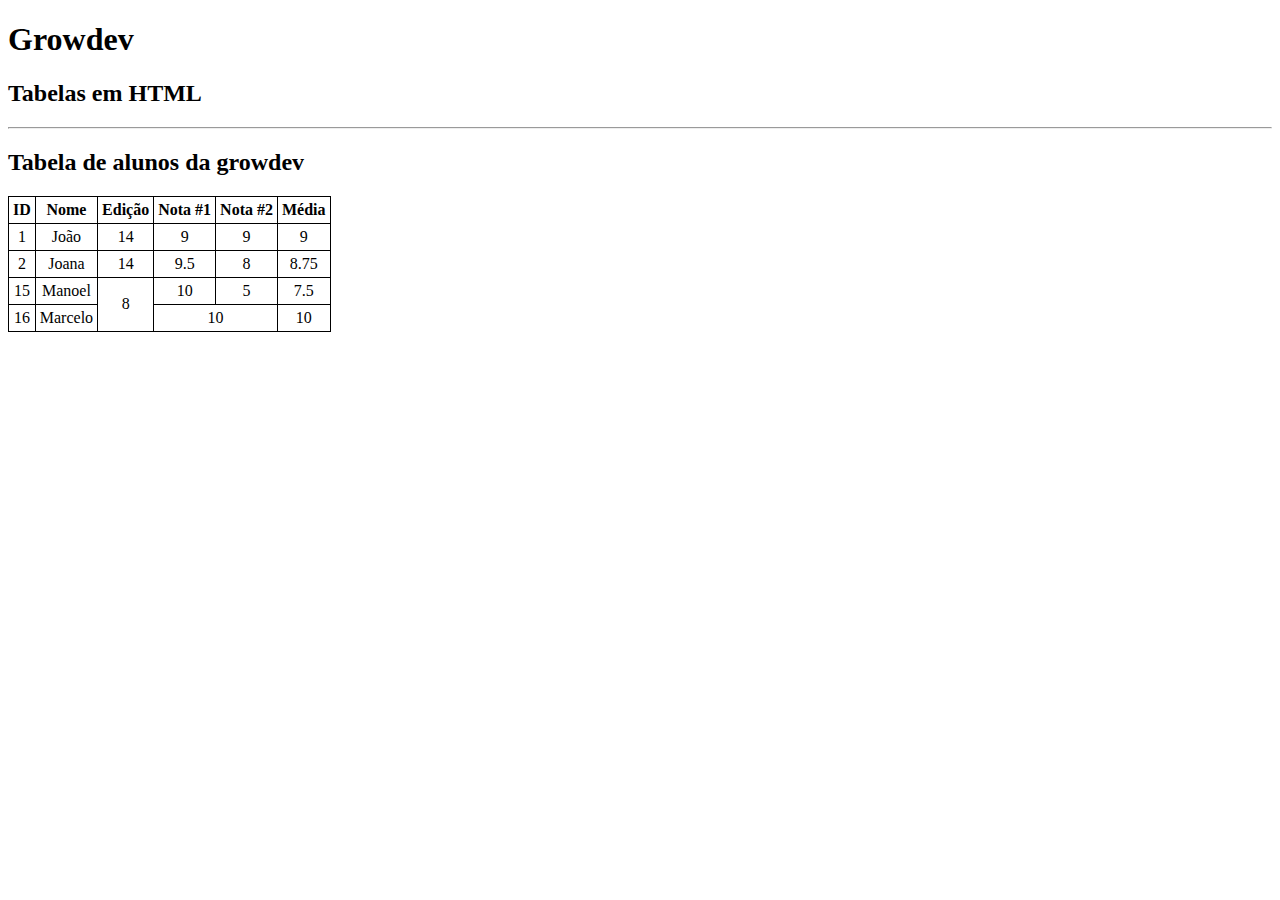
==== tabelas.html @ fe312419 "Criação do projeto" ====
<!DOCTYPE html>
<html lang="en">
    <head>
        <meta charset="UTF-8" />
        <meta http-equiv="X-UA-Compatible" content="IE=edge" />
        <meta name="viewport" content="width=device-width, initial-scale=1.0" />
        <title>Growdev - Tabelas</title>

        <style>
            table {
                border-collapse: collapse;
            }

            table,
            tr,
            td,
            th {
                border: 1px solid black;
            }

            tr,
            td,
            th {
                padding: 4px;
            }

            td {
                text-align: center;
            }
        </style>
    </head>
    <body>
        <header>
            <h1>Growdev</h1>
            <h2>Tabelas em HTML</h2>
        </header>

        <hr />

        <main>
            <h2>Tabela de alunos da growdev</h2>

            <table>
                <thead>
                    <tr>
                        <th>ID</th>
                        <th>Nome</th>
                        <th>Edição</th>
                        <th>Nota #1</th>
                        <th>Nota #2</th>
                        <th>Média</th>
                    </tr>
                </thead>

                <tbody>
                    <tr>
                        <td>1</td>
                        <td>João</td>
                        <td>14</td>
                        <td>9</td>
                        <td>9</td>
                        <td>9</td>
                    </tr>
                    <tr>
                        <td>2</td>
                        <td>Joana</td>
                        <td>14</td>
                        <td>9.5</td>
                        <td>8</td>
                        <td>8.75</td>
                    </tr>
                    <tr>
                        <td>15</td>
                        <td>Manoel</td>
                        <td rowspan="2">8</td>
                        <td>10</td>
                        <td>5</td>
                        <td>7.5</td>
                    </tr>
                    <tr>
                        <td>16</td>
                        <td>Marcelo</td>
                        <td colspan="2">10</td>
                        <td>10</td>
                    </tr>
                </tbody>
            </table>
        </main>
    </body>
</html>
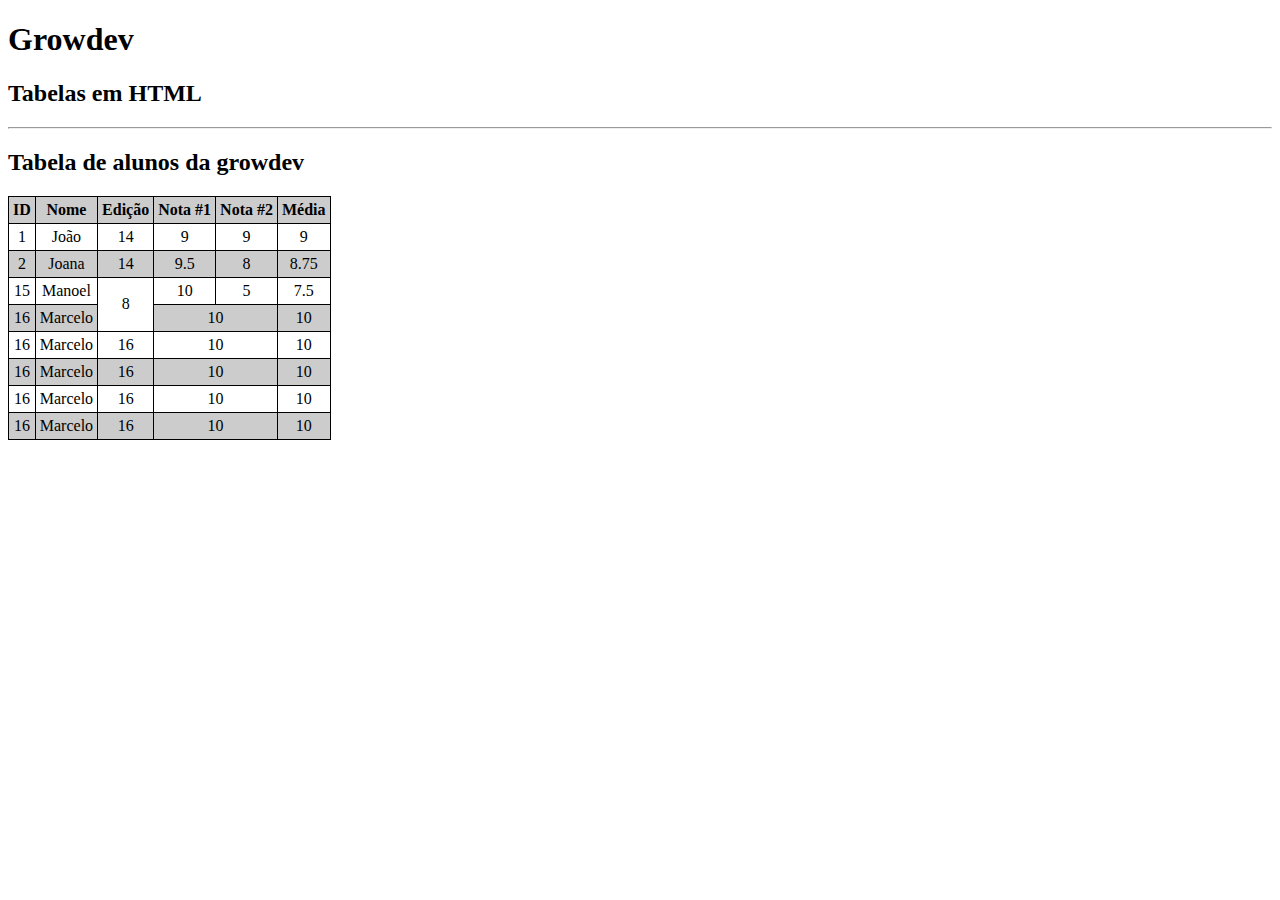
==== commit 0f94482d: "aulas CSS: positions, float, display, demais propriedades. + criação de layouts." ====
--- a/tabelas.html
+++ b/tabelas.html
@@ -26,6 +26,15 @@
 
             td {
                 text-align: center;
+            }
+
+            tr:nth-child(even),
+            thead tr {
+                background-color: #ccc;
+            }
+
+            tr:hover {
+                background-color: #ddd;
             }
         </style>
     </head>
@@ -83,6 +92,34 @@
                         <td colspan="2">10</td>
                         <td>10</td>
                     </tr>
+                    <tr>
+                        <td>16</td>
+                        <td>Marcelo</td>
+                        <td>16</td>
+                        <td colspan="2">10</td>
+                        <td>10</td>
+                    </tr>
+                    <tr>
+                        <td>16</td>
+                        <td>Marcelo</td>
+                        <td>16</td>
+                        <td colspan="2">10</td>
+                        <td>10</td>
+                    </tr>
+                    <tr>
+                        <td>16</td>
+                        <td>Marcelo</td>
+                        <td>16</td>
+                        <td colspan="2">10</td>
+                        <td>10</td>
+                    </tr>
+                    <tr>
+                        <td>16</td>
+                        <td>Marcelo</td>
+                        <td>16</td>
+                        <td colspan="2">10</td>
+                        <td>10</td>
+                    </tr>
                 </tbody>
             </table>
         </main>
